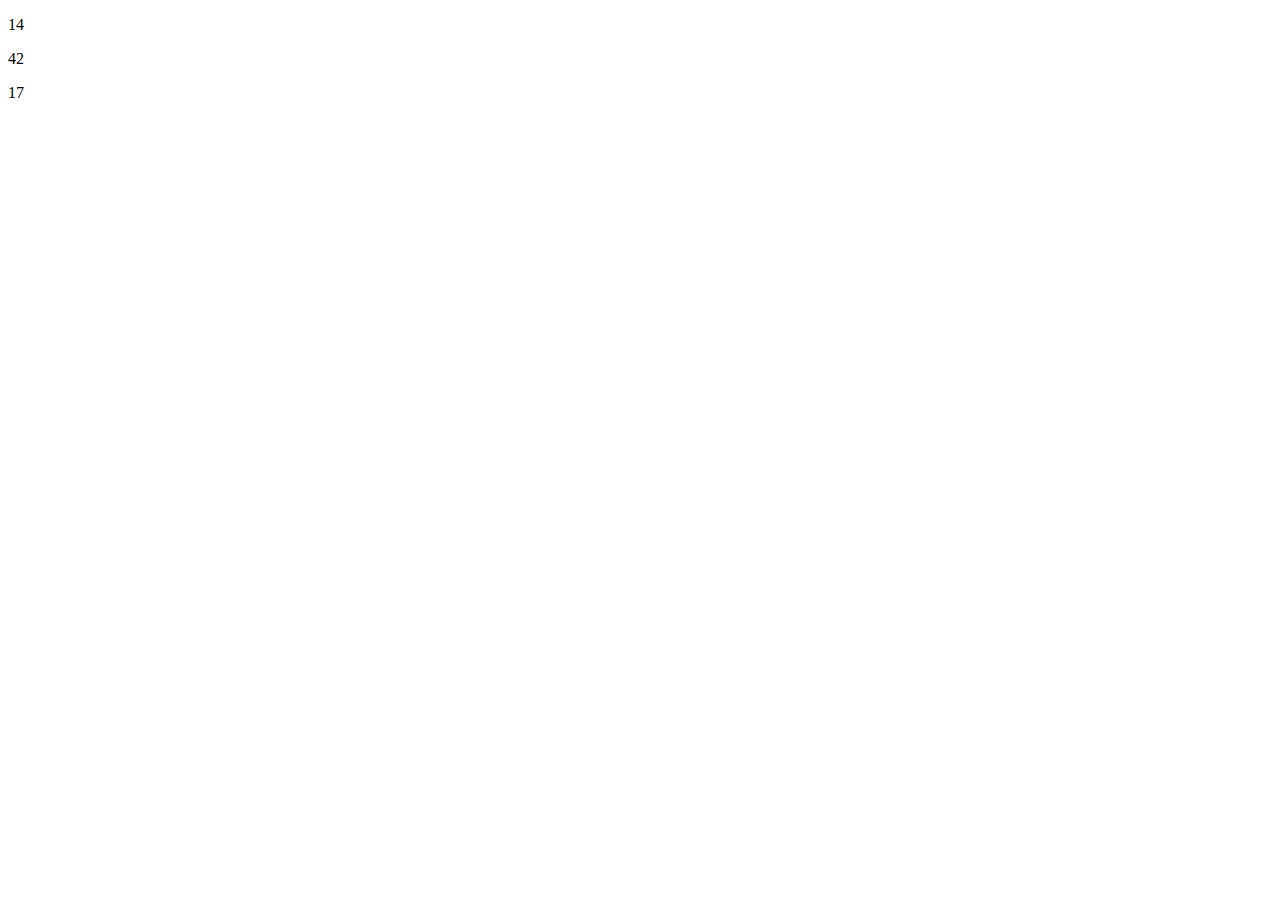
==== Digital Clock/index.html @ d49ec5b3 "tried to add refresh timer" ====
<!DOCTYPE html>
<html lang="en">
<head>
  <meta charset="UTF-8">
  <meta http-equiv="X-UA-Compatible" content="IE=edge">
  <meta name="viewport" content="width=device-width, initial-scale=1.0">
  <title>Digital Clock</title>
  <link rel="stylesheet" href="style.css">
</head>
<body>
    <p id="hour"></p>
    <p id="minute"></p>
    <p id="second"></p>
    <script src="script.js"></script>
</body>
</html>
---- Digital Clock/style.css ----
.display_time{
    font-size: 24px;
    color: #333;
  }
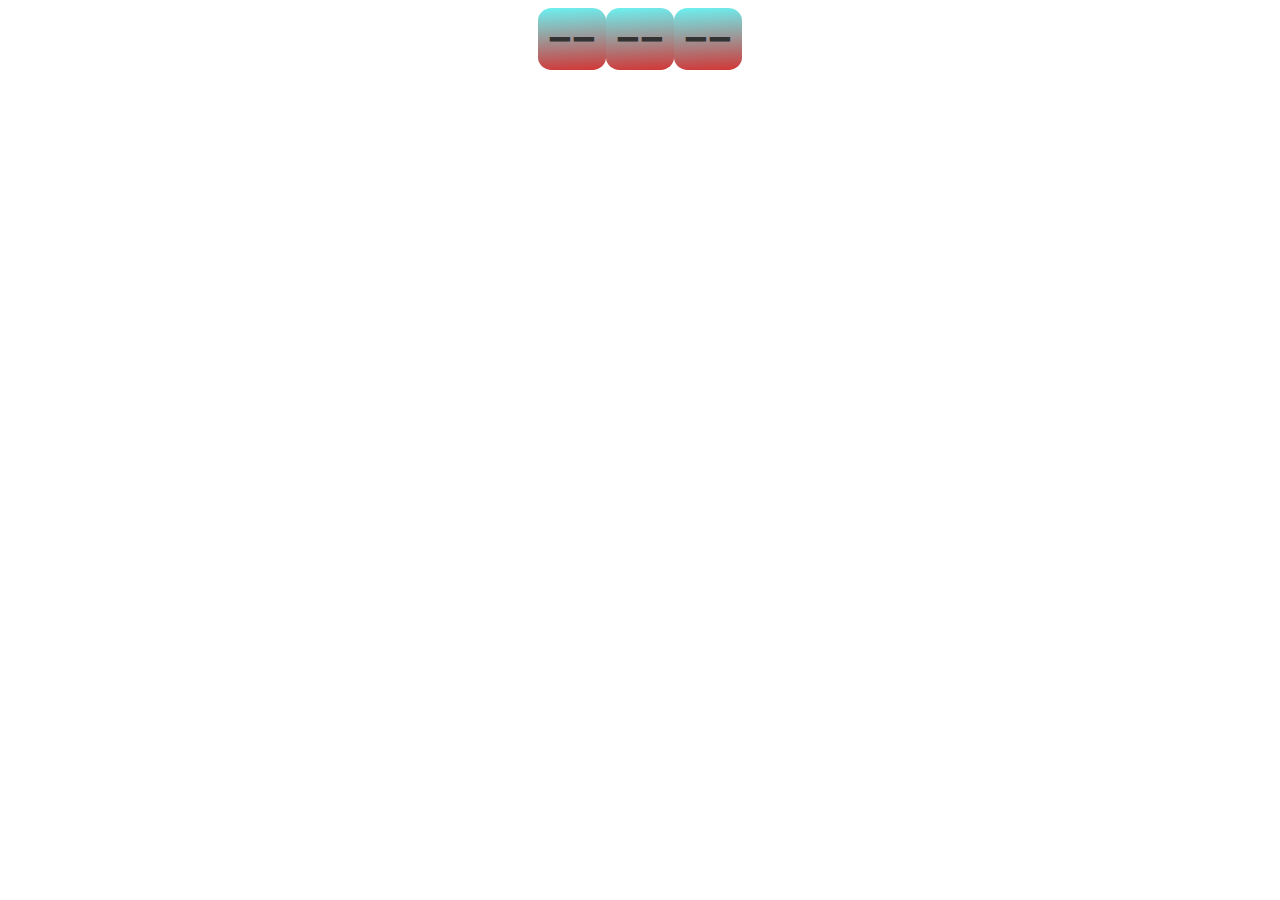
==== commit 49a08b15: "inserted setInterval method in script and replace p id with span tag in index file and also added so" ====
--- a/Digital Clock/index.html
+++ b/Digital Clock/index.html
@@ -4,13 +4,18 @@
   <meta charset="UTF-8">
   <meta http-equiv="X-UA-Compatible" content="IE=edge">
   <meta name="viewport" content="width=device-width, initial-scale=1.0">
+  <link rel="preconnect" href="https://fonts.googleapis.com">
+  <link rel="preconnect" href="https://fonts.gstatic.com" crossorigin>
+  <link href="https://fonts.googleapis.com/css2?family=Bruno+Ace+SC&display=swap" rel="stylesheet">
   <title>Digital Clock</title>
   <link rel="stylesheet" href="style.css">
 </head>
 <body>
-    <p id="hour"></p>
-    <p id="minute"></p>
-    <p id="second"></p>
+  <div class="clock">
+    <span id="hour">--</span>
+    <span id="minute">--</span>
+    <span id="second">--</span>
+  </div>
     <script src="script.js"></script>
 </body>
 </html>--- a/Digital Clock/style.css
+++ b/Digital Clock/style.css
@@ -1,4 +1,21 @@
-.display_time{
+.clock{
     font-size: 24px;
     color: #333;
-  }+    display: inline-block;
+    font-family: 'Bruno Ace SC', cursive;
+    display: flex;
+    justify-content: center;
+    align-items: center;
+}
+#hour, #minute, #second{
+    font-family: 'Bruno Ace SC', cursive;
+    font-size: 35px;
+    padding: 10px;
+    font-weight: 700;
+    display: flex;
+    justify-content: space-evenly;
+    align-items: center;
+    border-radius: 20%;
+    position: relative;
+    background: linear-gradient(357deg, rgb(210 54 54), #6cf1f1);
+}
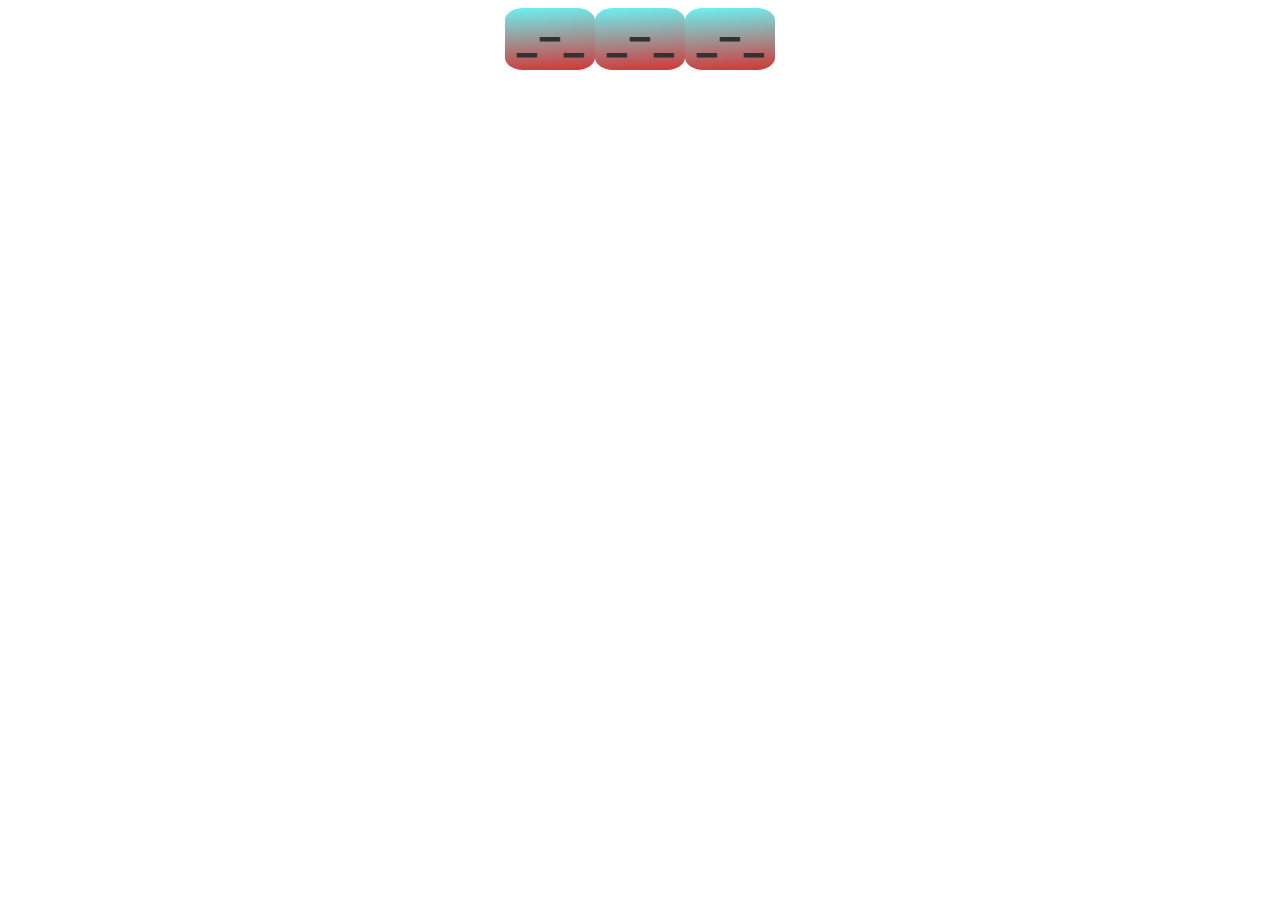
==== commit fcf94d80: "Edited initial value for the Clock" ====
--- a/Digital Clock/index.html
+++ b/Digital Clock/index.html
@@ -12,9 +12,9 @@
 </head>
 <body>
   <div class="clock">
-    <span id="hour">--</span>
-    <span id="minute">--</span>
-    <span id="second">--</span>
+    <span id="hour">_-_</span>
+    <span id="minute">_-_</span>
+    <span id="second">_-_</span>
   </div>
     <script src="script.js"></script>
 </body>
